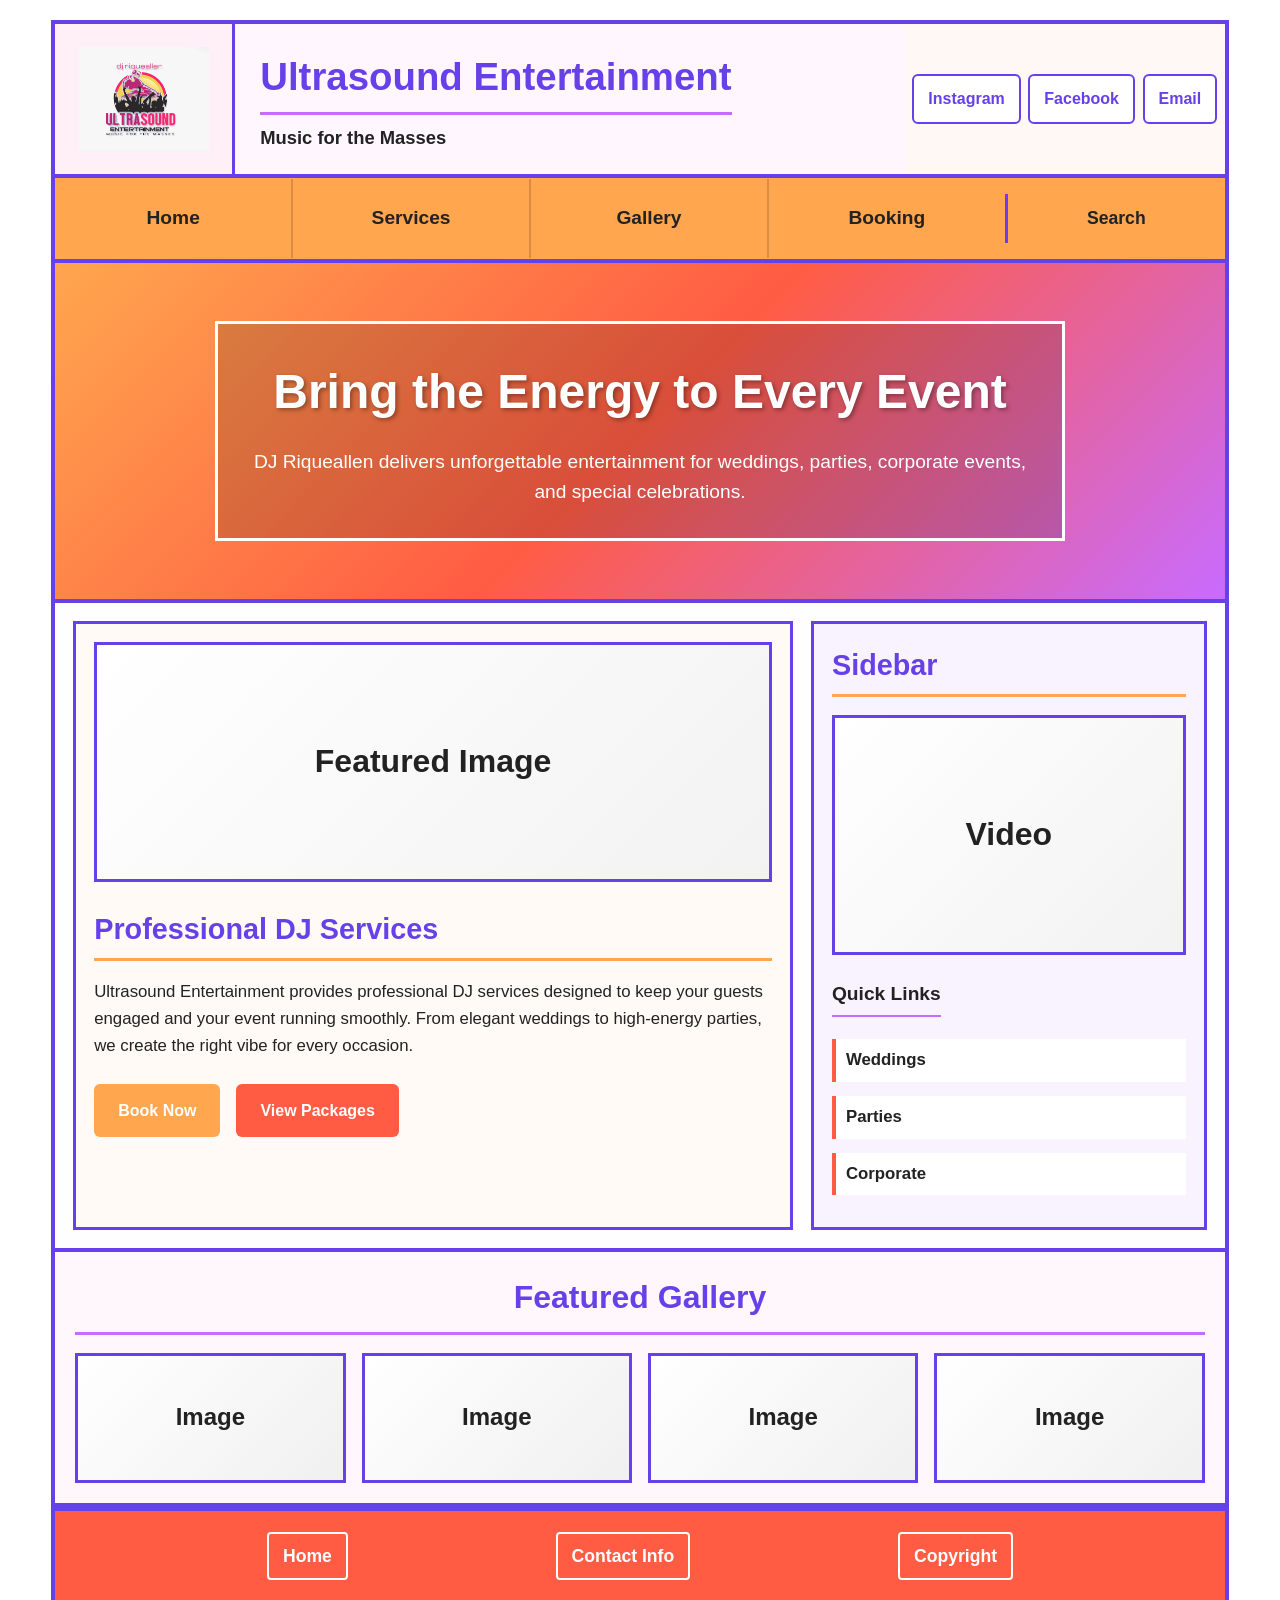
==== index.html @ 8b328f17 "Add files via upload" ====
<!DOCTYPE html>
<html lang="en">
<head>
    <meta charset="UTF-8">
    <meta name="viewport" content="width=device-width, initial-scale=1.0">
    <title>Ultrasound Entertainment</title>
    <link rel="stylesheet" href="style.css">
</head>
<body>
    <div id="wrapper">

        <header class="site-header">
            <div class="logo-area">
                <img src="logo.jpg" alt="Ultrasound Entertainment logo">
            </div>

            <div class="brand-area">
                <h1>Ultrasound Entertainment</h1>
                <p>Music for the Masses</p>
            </div>

            <div class="social-area">
                <a href="#">Instagram</a>
                <a href="#">Facebook</a>
                <a href="mailto:youremail@example.com">Email</a>
            </div>
        </header>

        <nav class="main-nav">
            <ul>
                <li><a href="#">Home</a></li>
                <li><a href="#">Services</a></li>
                <li><a href="#">Gallery</a></li>
                <li><a href="#">Booking</a></li>
            </ul>

            <div class="search-area">
                <span>Search</span>
            </div>
        </nav>

        <section class="hero">
            <div class="hero-overlay">
                <h2>Bring the Energy to Every Event</h2>
                <p>
                    DJ Riqueallen delivers unforgettable entertainment for weddings,
                    parties, corporate events, and special celebrations.
                </p>
            </div>
        </section>

        <div class="content-layout">
            <main class="main-content">
                <div class="content-image-box">
                    <span>Featured Image</span>
                </div>

                <h3>Professional DJ Services</h3>

                <p>
                    Ultrasound Entertainment provides professional DJ services designed
                    to keep your guests engaged and your event running smoothly.
                    From elegant weddings to high-energy parties, we create the right
                    vibe for every occasion.
                </p>

                <div class="button-row">
                    <a href="#" class="btn primary-btn">Book Now</a>
                    <a href="#" class="btn secondary-btn">View Packages</a>
                </div>
            </main>

            <aside class="sidebar">
                <h3>Sidebar</h3>

                <div class="video-box">
                    <span>Video</span>
                </div>

                <h4>Quick Links</h4>
                <ul>
                    <li><a href="#">Weddings</a></li>
                    <li><a href="#">Parties</a></li>
                    <li><a href="#">Corporate</a></li>
                </ul>
            </aside>
        </div>

        <section class="gallery-section">
            <h3>Featured Gallery</h3>

            <div class="gallery-grid">
                <div class="gallery-item">Image</div>
                <div class="gallery-item">Image</div>
                <div class="gallery-item">Image</div>
                <div class="gallery-item">Image</div>
            </div>
        </section>

        <footer class="site-footer">
            <a href="#">Home</a>
            <a href="#">Contact Info</a>
            <a href="#">Copyright</a>
        </footer>

    </div>
</body>
</html>
---- style.css ----
:root {
    --text: #6641e9;
    --background: #ffffff;
    --primary: #ffa64e;
    --secondary: #ff5c43;
    --accent: #c86bff;
    --dark: #222222;
    --light: #f8f8ff;
    --border: #6641e9;
}

* {
    box-sizing: border-box;
    margin: 0;
    padding: 0;
}

body {
    background-color: var(--background);
    color: var(--dark);
    font-family: Arial, Helvetica, sans-serif;
    line-height: 1.6;
}

#wrapper {
    width: 92%;
    max-width: 1200px;
    margin: 20px auto;
    border: 4px solid var(--border);
    background-color: var(--background);
}

/* HEADER */
.site-header {
    display: grid;
    grid-template-columns: 180px 1fr 320px;
    align-items: center;
    border-bottom: 4px solid var(--border);
    background-color: #fff7fd;
    min-height: 150px;
}

.logo-area {
    display: flex;
    justify-content: center;
    align-items: center;
    min-height: 150px;
    border-right: 3px solid var(--border);
    padding: 15px;
    background-color: #fff0f8;
}

.logo-area img {
    width: 130px;
    max-width: 100%;
    height: auto;
    object-fit: contain;
}

.brand-area {
    padding: 20px 25px;
}

.brand-area h1 {
    font-size: 2.4rem;
    color: var(--text);
    margin-bottom: 8px;
    border-bottom: 3px solid var(--accent);
    display: inline-block;
    padding-bottom: 4px;
}

.brand-area p {
    font-size: 1.15rem;
    color: var(--dark);
    font-weight: bold;
}

.social-area {
    display: flex;
    justify-content: space-evenly;
    align-items: center;
    min-height: 150px;
    background-color: #fff8f4;
}

.social-area a {
    text-decoration: none;
    color: var(--text);
    font-weight: bold;
    border: 2px solid var(--text);
    padding: 10px 14px;
    border-radius: 6px;
    background-color: white;
}

.social-area a:hover {
    background-color: var(--accent);
    color: white;
}

/* NAVIGATION */
.main-nav {
    display: grid;
    grid-template-columns: 1fr 220px;
    align-items: center;
    border-bottom: 4px solid var(--border);
    background-color: var(--primary);
    min-height: 85px;
}

.main-nav ul {
    list-style: none;
    display: flex;
    justify-content: space-evenly;
    align-items: center;
    height: 100%;
}

.main-nav li {
    flex: 1;
    text-align: center;
    border-right: 2px solid rgba(0, 0, 0, 0.15);
}

.main-nav li:last-child {
    border-right: none;
}

.main-nav a {
    display: block;
    text-decoration: none;
    color: var(--dark);
    font-size: 1.2rem;
    font-weight: bold;
    padding: 24px 10px;
}

.main-nav a:hover {
    background-color: var(--secondary);
    color: white;
}

.search-area {
    text-align: center;
    font-size: 1.1rem;
    font-weight: bold;
    color: var(--dark);
    border-left: 3px solid var(--border);
    padding: 10px;
}

/* HERO */
.hero {
    min-height: 340px;
    border-bottom: 4px solid var(--border);
    background: linear-gradient(135deg, var(--primary), var(--secondary), var(--accent));
    display: flex;
    justify-content: center;
    align-items: center;
    padding: 30px;
}

.hero-overlay {
    width: 100%;
    max-width: 850px;
    text-align: center;
    color: white;
    padding: 30px;
    border: 3px solid white;
    background-color: rgba(0, 0, 0, 0.15);
}

.hero-overlay h2 {
    font-size: 3rem;
    margin-bottom: 16px;
    text-shadow: 2px 2px 4px rgba(0, 0, 0, 0.35);
}

.hero-overlay p {
    font-size: 1.2rem;
}

/* MAIN + SIDEBAR */
.content-layout {
    display: grid;
    grid-template-columns: 2fr 1.1fr;
    gap: 18px;
    padding: 18px;
    border-bottom: 4px solid var(--border);
    background-color: #fffefe;
}

.main-content,
.sidebar {
    border: 3px solid var(--border);
    padding: 18px;
    background-color: white;
}

.main-content {
    background-color: #fffaf5;
}

.sidebar {
    background-color: #f9f3ff;
}

.main-content h3,
.sidebar h3 {
    font-size: 1.8rem;
    margin-bottom: 18px;
    color: var(--text);
    border-bottom: 3px solid var(--primary);
    padding-bottom: 6px;
}

.content-image-box,
.video-box {
    border: 3px solid var(--border);
    height: 240px;
    display: flex;
    justify-content: center;
    align-items: center;
    margin-bottom: 24px;
    font-size: 2rem;
    font-weight: bold;
    color: var(--dark);
    background: linear-gradient(135deg, #fff, #f2f2f2);
}

.main-content p {
    font-size: 1.05rem;
    color: var(--dark);
    margin-bottom: 24px;
}

.button-row {
    display: flex;
    gap: 16px;
    flex-wrap: wrap;
}

.btn {
    text-decoration: none;
    padding: 12px 22px;
    font-weight: bold;
    border-radius: 6px;
    color: white;
    border: 2px solid transparent;
}

.primary-btn {
    background-color: var(--primary);
}

.secondary-btn {
    background-color: var(--secondary);
}

.btn:hover {
    border-color: var(--dark);
    opacity: 0.95;
}

.sidebar h4 {
    font-size: 1.2rem;
    margin-bottom: 12px;
    color: var(--dark);
    border-bottom: 2px solid var(--accent);
    padding-bottom: 5px;
    display: inline-block;
}

.sidebar ul {
    list-style: none;
    margin-top: 10px;
}

.sidebar li {
    margin-bottom: 14px;
    padding: 8px 10px;
    border-left: 4px solid var(--secondary);
    background-color: white;
}

.sidebar a {
    text-decoration: none;
    color: var(--dark);
    font-size: 1.05rem;
    font-weight: bold;
}

/* GALLERY */
.gallery-section {
    padding: 20px;
    border-bottom: 4px solid var(--border);
    background-color: #fff7fb;
}

.gallery-section h3 {
    text-align: center;
    font-size: 2rem;
    margin-bottom: 18px;
    color: var(--text);
    border-bottom: 3px solid var(--accent);
    display: inline-block;
    width: 100%;
    padding-bottom: 8px;
}

.gallery-grid {
    display: grid;
    grid-template-columns: repeat(4, 1fr);
    gap: 16px;
}

.gallery-item {
    border: 3px solid var(--border);
    min-height: 130px;
    display: flex;
    justify-content: center;
    align-items: center;
    font-size: 1.5rem;
    font-weight: bold;
    color: var(--dark);
    background: linear-gradient(135deg, #ffffff, #f0f0f0);
}

/* FOOTER */
.site-footer {
    display: flex;
    justify-content: space-evenly;
    align-items: center;
    min-height: 95px;
    flex-wrap: wrap;
    gap: 12px;
    padding: 16px;
    background-color: var(--secondary);
    border-top: 4px solid var(--border);
}

.site-footer a {
    text-decoration: none;
    color: white;
    font-weight: bold;
    font-size: 1.1rem;
    padding: 8px 14px;
    border: 2px solid white;
    border-radius: 4px;
}

.site-footer a:hover {
    background-color: white;
    color: var(--secondary);
}

/* TABLET */
@media (max-width: 900px) {
    .site-header {
        grid-template-columns: 1fr;
        text-align: center;
    }

    .logo-area {
        border-right: none;
        border-bottom: 3px solid var(--border);
    }

    .social-area {
        min-height: auto;
        padding: 14px;
        flex-wrap: wrap;
        gap: 10px;
    }

    .main-nav {
        grid-template-columns: 1fr;
    }

    .main-nav ul {
        flex-direction: column;
    }

    .main-nav li {
        border-right: none;
        border-bottom: 1px solid rgba(0, 0, 0, 0.15);
        width: 100%;
    }

    .search-area {
        border-left: none;
        border-top: 3px solid var(--border);
    }

    .content-layout {
        grid-template-columns: 1fr;
    }

    .gallery-grid {
        grid-template-columns: repeat(2, 1fr);
    }
}

/* PHONE */
@media (max-width: 600px) {
    .brand-area h1 {
        font-size: 1.8rem;
    }

    .hero-overlay h2 {
        font-size: 2rem;
    }

    .hero-overlay p {
        font-size: 1rem;
    }

    .gallery-grid {
        grid-template-columns: 1fr;
    }

    .site-footer {
        flex-direction: column;
    }
}
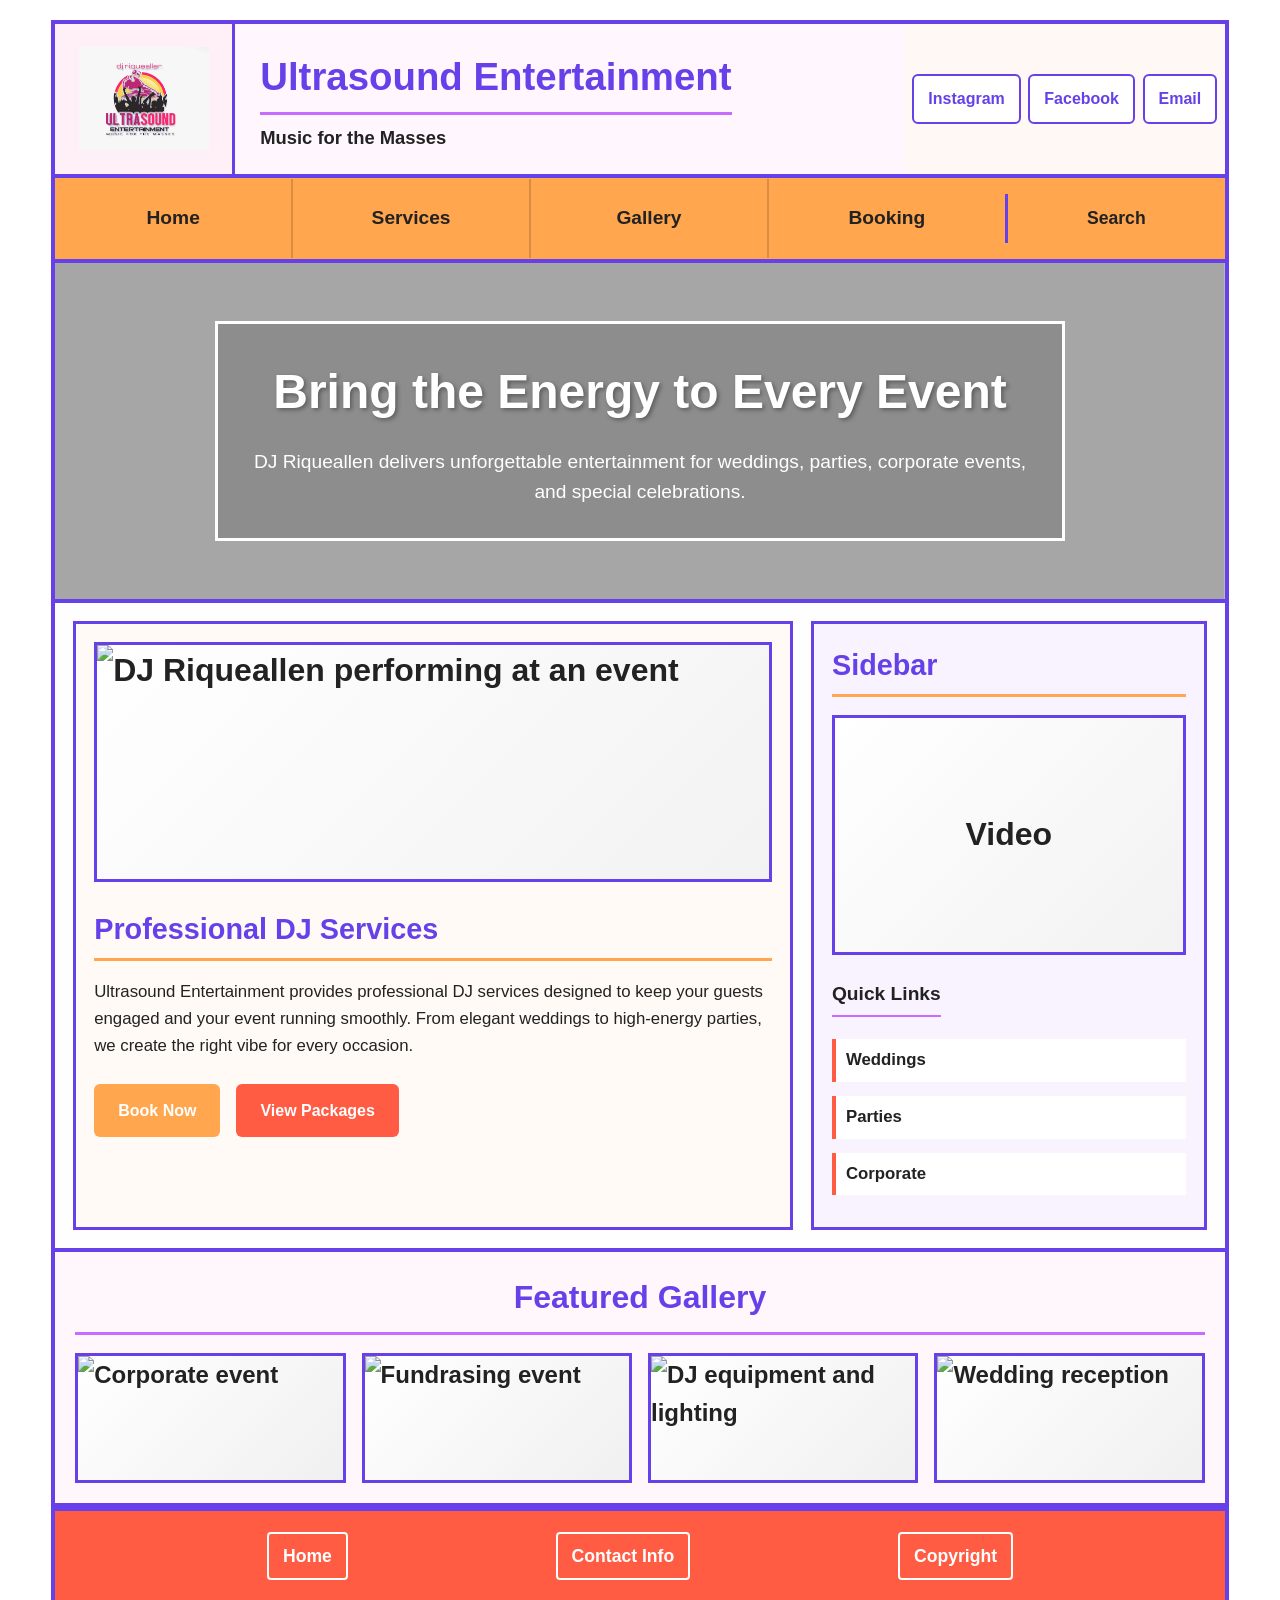
==== commit 8d4fa6fc: "Update website pages and CSS" ====
--- a/index.html
+++ b/index.html
@@ -1,11 +1,13 @@
 <!DOCTYPE html>
 <html lang="en">
+
 <head>
     <meta charset="UTF-8">
     <meta name="viewport" content="width=device-width, initial-scale=1.0">
     <title>Ultrasound Entertainment</title>
     <link rel="stylesheet" href="style.css">
 </head>
+
 <body>
     <div id="wrapper">
 
@@ -28,10 +30,10 @@
 
         <nav class="main-nav">
             <ul>
-                <li><a href="#">Home</a></li>
-                <li><a href="#">Services</a></li>
-                <li><a href="#">Gallery</a></li>
-                <li><a href="#">Booking</a></li>
+                <li><a href="index.html">Home</a></li>
+                <li><a href="services.html">Services</a></li>
+                <li><a href="gallery.html">Gallery</a></li>
+                <li><a href="booking.html">Booking</a></li>
             </ul>
 
             <div class="search-area">
@@ -52,7 +54,7 @@
         <div class="content-layout">
             <main class="main-content">
                 <div class="content-image-box">
-                    <span>Featured Image</span>
+                    <img src="images/dj3.jpg" alt="DJ Riqueallen performing at an event">
                 </div>
 
                 <h3>Professional DJ Services</h3>
@@ -65,8 +67,8 @@
                 </p>
 
                 <div class="button-row">
-                    <a href="#" class="btn primary-btn">Book Now</a>
-                    <a href="#" class="btn secondary-btn">View Packages</a>
+                    <a href="booking.html" class="btn primary-btn">Book Now</a>
+                    <a href="services.html" class="btn secondary-btn">View Packages</a>
                 </div>
             </main>
 
@@ -90,10 +92,18 @@
             <h3>Featured Gallery</h3>
 
             <div class="gallery-grid">
-                <div class="gallery-item">Image</div>
-                <div class="gallery-item">Image</div>
-                <div class="gallery-item">Image</div>
-                <div class="gallery-item">Image</div>
+                <div class="gallery-item">
+                    <img src="images/thecave.jpg" alt="Corporate event">
+                </div>
+                <div class="gallery-item">
+                    <img src="images/fundraiser1.JPG" alt="Fundrasing event">
+                </div>
+                <div class="gallery-item">
+                    <img src="images/setup.jpg" alt="DJ equipment and lighting">
+                </div>
+                <div class="gallery-item">
+                    <img src="images/wedding1.JPG" alt="Wedding reception">
+                </div>
             </div>
         </section>
 
@@ -105,4 +115,5 @@
 
     </div>
 </body>
+
 </html>
--- a/style.css
+++ b/style.css
@@ -154,7 +154,10 @@
 .hero {
     min-height: 340px;
     border-bottom: 4px solid var(--border);
-    background: linear-gradient(135deg, var(--primary), var(--secondary), var(--accent));
+    background-image: linear-gradient(rgba(0, 0, 0, 0.35), rgba(0, 0, 0, 0.35)), url("images/hero.jpg");
+    background-size: cover;
+    background-position: center;
+    background-repeat: no-repeat;
     display: flex;
     justify-content: center;
     align-items: center;
@@ -423,4 +426,173 @@
     .site-footer {
         flex-direction: column;
     }
+}
+
+/* INNER PAGES */
+.page-hero {
+    min-height: 220px;
+    border-bottom: 4px solid var(--border);
+    background: linear-gradient(135deg, var(--primary), var(--secondary), var(--accent));
+    color: white;
+    text-align: center;
+    padding: 50px 25px;
+}
+
+.page-hero h2 {
+    font-size: 2.7rem;
+    margin-bottom: 12px;
+    text-shadow: 2px 2px 4px rgba(0, 0, 0, 0.35);
+}
+
+.page-hero p {
+    font-size: 1.15rem;
+}
+
+.page-content {
+    padding: 24px;
+    background-color: #fffaf5;
+    border-bottom: 4px solid var(--border);
+}
+
+.intro-section {
+    border: 3px solid var(--border);
+    background-color: white;
+    padding: 20px;
+    margin-bottom: 22px;
+}
+
+.intro-section h3,
+.package-section h3 {
+    color: var(--text);
+    font-size: 1.8rem;
+    border-bottom: 3px solid var(--primary);
+    padding-bottom: 6px;
+    margin-bottom: 14px;
+}
+
+.services-grid {
+    display: grid;
+    grid-template-columns: repeat(3, 1fr);
+    gap: 18px;
+    margin-bottom: 24px;
+}
+
+.service-card {
+    border: 3px solid var(--border);
+    background-color: #f9f3ff;
+    padding: 20px;
+}
+
+.service-card h3 {
+    color: var(--text);
+    margin-bottom: 10px;
+    border-bottom: 2px solid var(--accent);
+    padding-bottom: 5px;
+}
+
+.package-section {
+    border: 3px solid var(--border);
+    background-color: white;
+    padding: 20px;
+    margin-bottom: 24px;
+}
+
+/* SERVICES TABLE */
+table {
+    width: 100%;
+    border-collapse: collapse;
+    margin-top: 12px;
+}
+
+th {
+    background-color: var(--primary);
+    color: var(--dark);
+}
+
+th,
+td {
+    border: 2px solid var(--border);
+    padding: 12px;
+    text-align: left;
+}
+
+tr:nth-of-type(even) {
+    background-color: #f9f3ff;
+}
+
+/* BOOKING FORM */
+.booking-form {
+    display: grid;
+    grid-template-columns: 180px 1fr;
+    gap: 16px;
+    border: 3px solid var(--border);
+    background-color: white;
+    padding: 24px;
+    max-width: 800px;
+}
+
+.booking-form label {
+    font-weight: bold;
+    color: var(--text);
+}
+
+.booking-form input,
+.booking-form select,
+.booking-form textarea {
+    padding: 10px;
+    border: 2px solid var(--border);
+    font-size: 1rem;
+    font-family: Arial, Helvetica, sans-serif;
+}
+
+.booking-form input[type="submit"] {
+    grid-column: 2;
+    width: 170px;
+    background-color: var(--secondary);
+    color: white;
+    font-weight: bold;
+    border: 2px solid var(--secondary);
+    cursor: pointer;
+}
+
+.booking-form input[type="submit"]:hover {
+    background-color: var(--accent);
+    border-color: var(--accent);
+}
+
+/* INNER PAGE RESPONSIVE */
+@media (max-width: 900px) {
+    .services-grid {
+        grid-template-columns: 1fr;
+    }
+
+    .booking-form {
+        grid-template-columns: 1fr;
+    }
+
+    .booking-form input[type="submit"] {
+        grid-column: 1;
+    }
+}
+
+@media (max-width: 600px) {
+    .page-hero h2 {
+        font-size: 2rem;
+    }
+
+    table {
+        font-size: 0.9rem;
+    }
+
+    th,
+    td {
+        padding: 8px;
+    }
+}
+
+.content-image-box img,
+.gallery-item img {
+    width: 100%;
+    height: 100%;
+    object-fit: cover;
 }
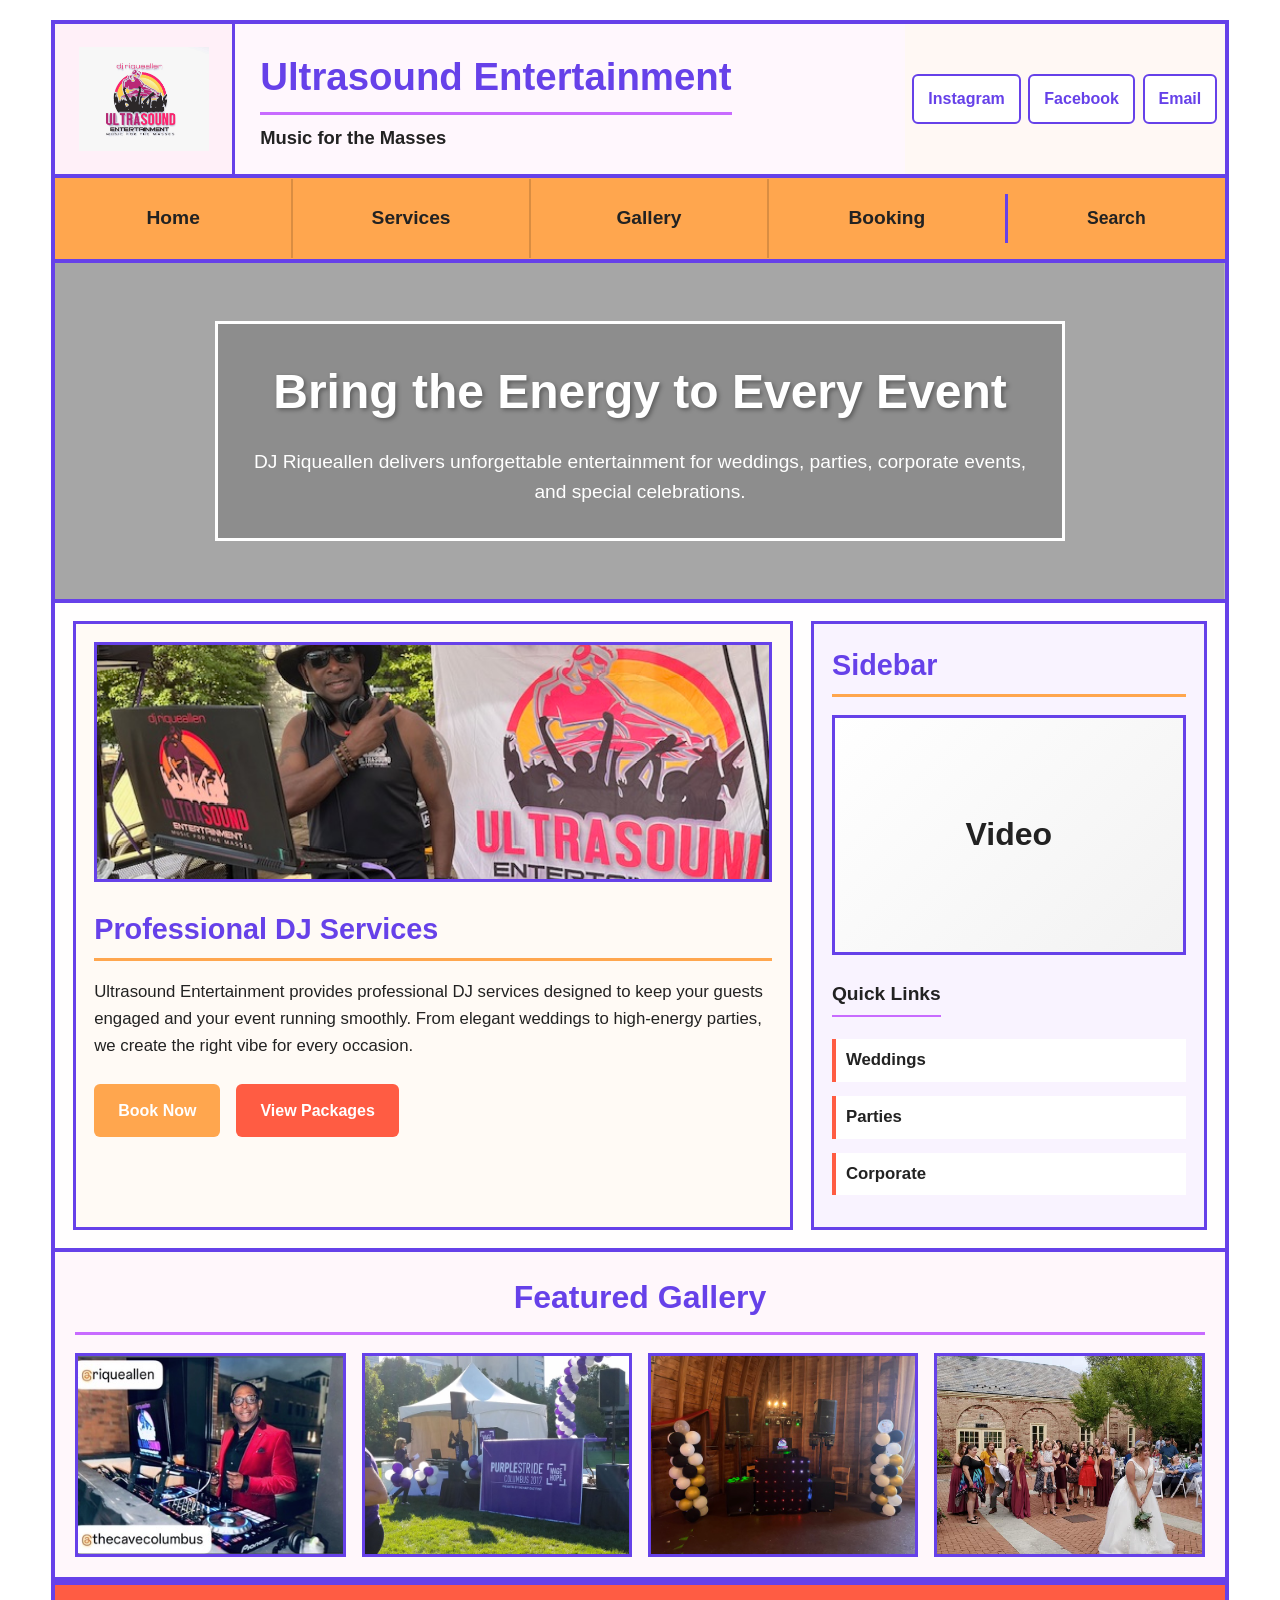
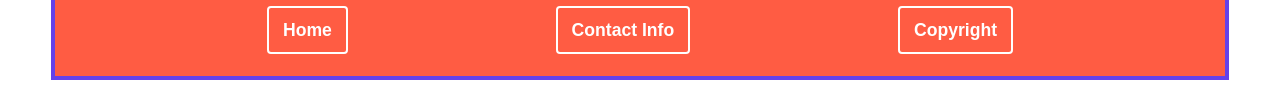
==== commit 9846cb44: "Update image sources to remove 'images/' prefix" ====
--- a/index.html
+++ b/index.html
@@ -54,7 +54,7 @@
         <div class="content-layout">
             <main class="main-content">
                 <div class="content-image-box">
-                    <img src="images/dj3.jpg" alt="DJ Riqueallen performing at an event">
+                    <img src="dj3.jpg" alt="DJ Riqueallen performing at an event">
                 </div>
 
                 <h3>Professional DJ Services</h3>
@@ -93,16 +93,16 @@
 
             <div class="gallery-grid">
                 <div class="gallery-item">
-                    <img src="images/thecave.jpg" alt="Corporate event">
+                    <img src="thecave.jpg" alt="Corporate event">
                 </div>
                 <div class="gallery-item">
-                    <img src="images/fundraiser1.JPG" alt="Fundrasing event">
+                    <img src="fundraiser1.jpg" alt="Fundrasing event">
                 </div>
                 <div class="gallery-item">
-                    <img src="images/setup.jpg" alt="DJ equipment and lighting">
+                    <img src="setup.jpg" alt="DJ equipment and lighting">
                 </div>
                 <div class="gallery-item">
-                    <img src="images/wedding1.JPG" alt="Wedding reception">
+                    <img src="wedding1.jpg" alt="Wedding reception">
                 </div>
             </div>
         </section>
@@ -116,4 +116,4 @@
     </div>
 </body>
 
-</html>+</html>
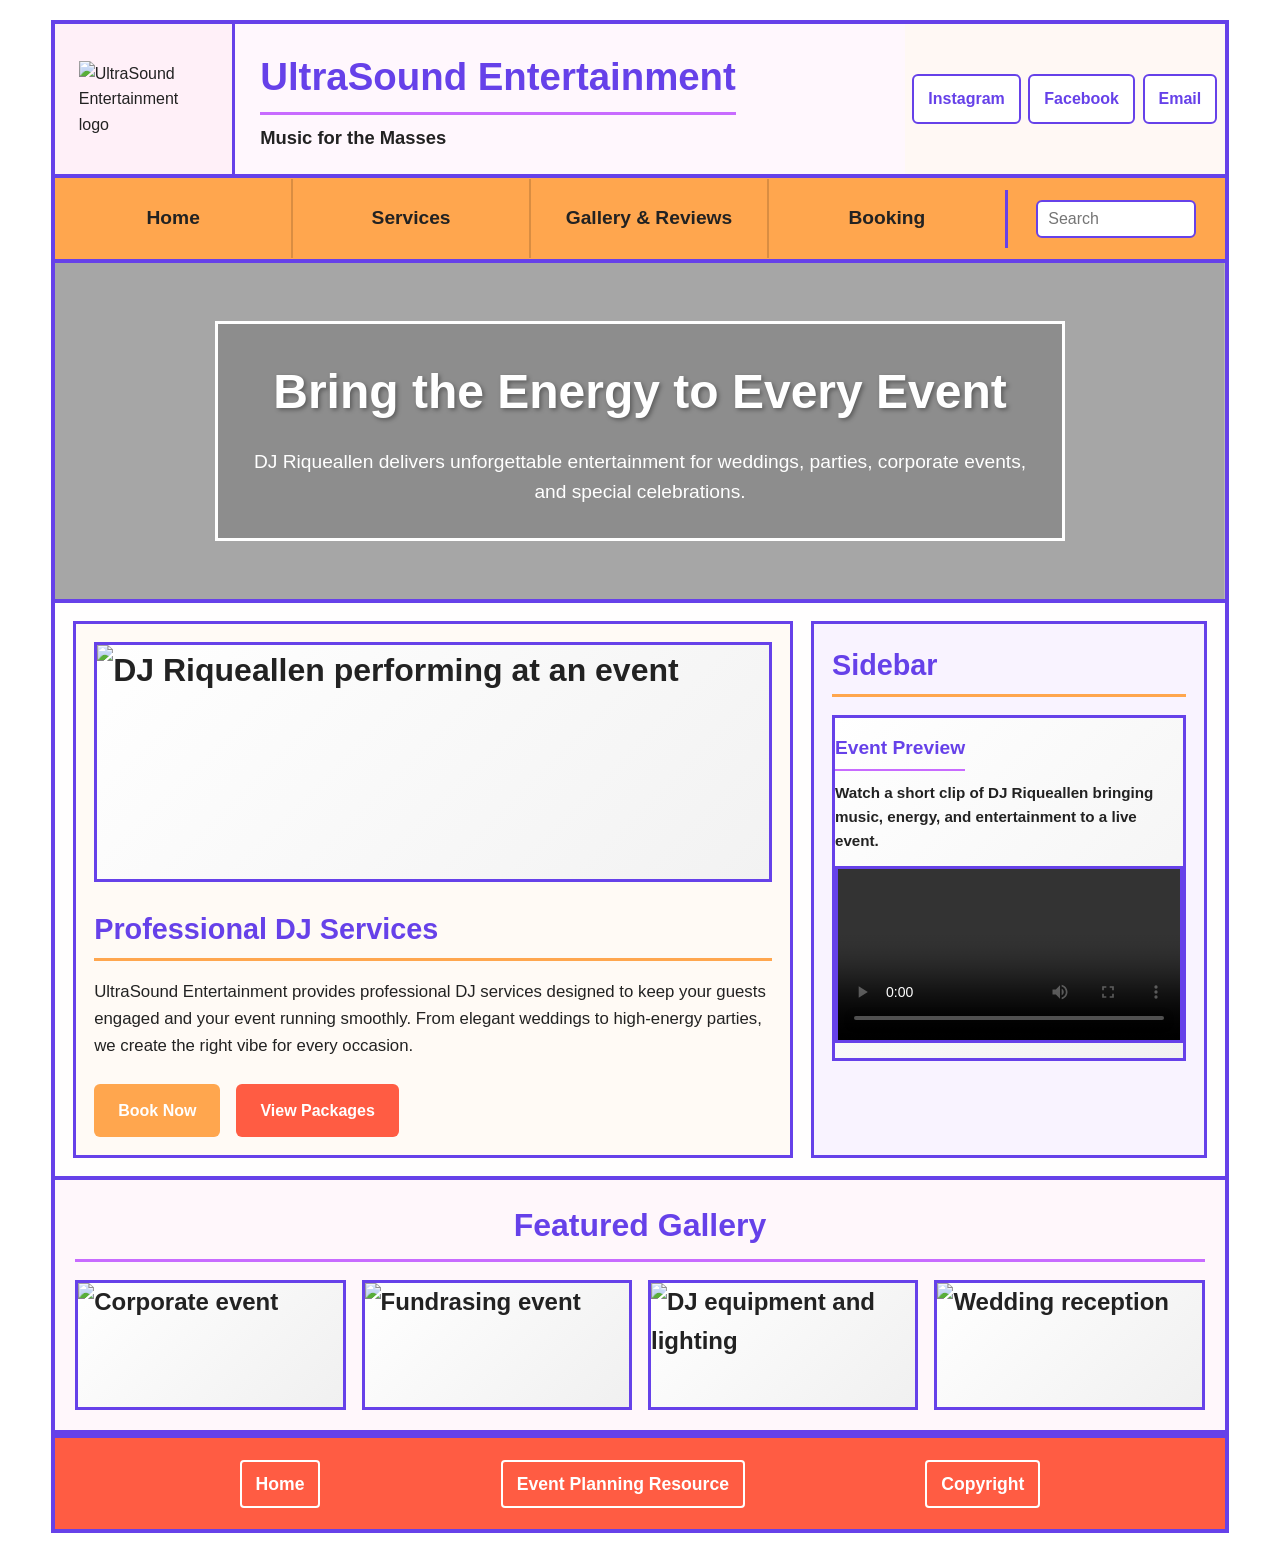
==== commit e0e2d381: "Add updated files and media file" ====
--- a/index.html
+++ b/index.html
@@ -4,7 +4,7 @@
 <head>
     <meta charset="UTF-8">
     <meta name="viewport" content="width=device-width, initial-scale=1.0">
-    <title>Ultrasound Entertainment</title>
+    <title>UltraSound Entertainment</title>
     <link rel="stylesheet" href="style.css">
 </head>
 
@@ -13,11 +13,11 @@
 
         <header class="site-header">
             <div class="logo-area">
-                <img src="logo.jpg" alt="Ultrasound Entertainment logo">
+                <img src="images/logo.jpg" alt="UltraSound Entertainment logo">
             </div>
 
             <div class="brand-area">
-                <h1>Ultrasound Entertainment</h1>
+                <h1>UltraSound Entertainment</h1>
                 <p>Music for the Masses</p>
             </div>
 
@@ -32,13 +32,14 @@
             <ul>
                 <li><a href="index.html">Home</a></li>
                 <li><a href="services.html">Services</a></li>
-                <li><a href="gallery.html">Gallery</a></li>
+                <li><a href="gallery.html">Gallery & Reviews</a></li>
                 <li><a href="booking.html">Booking</a></li>
             </ul>
 
-            <div class="search-area">
-                <span>Search</span>
-            </div>
+            <form class="search-area" action="#">
+                <label for="site-search" class="visually-hidden">Search</label>
+                <input type="search" id="site-search" name="site-search" placeholder="Search">
+            </form>
         </nav>
 
         <section class="hero">
@@ -54,13 +55,13 @@
         <div class="content-layout">
             <main class="main-content">
                 <div class="content-image-box">
-                    <img src="dj3.jpg" alt="DJ Riqueallen performing at an event">
+                    <img src="images/dj3.jpg" alt="DJ Riqueallen performing at an event">
                 </div>
 
                 <h3>Professional DJ Services</h3>
 
                 <p>
-                    Ultrasound Entertainment provides professional DJ services designed
+                    UltraSound Entertainment provides professional DJ services designed
                     to keep your guests engaged and your event running smoothly.
                     From elegant weddings to high-energy parties, we create the right
                     vibe for every occasion.
@@ -76,15 +77,18 @@
                 <h3>Sidebar</h3>
 
                 <div class="video-box">
-                    <span>Video</span>
+                    <div class="video-content">
+                        <h4>Event Preview</h4>
+                        <p>Watch a short clip of DJ Riqueallen bringing music, energy, and entertainment to a live
+                            event.</p>
+
+                        <video controls width="100%">
+                            <source src="Images/dj-video.mp4.mov" type="video/mp4">
+                            Your browser does not support the video tag.
+                        </video>
+                    </div>
                 </div>
 
-                <h4>Quick Links</h4>
-                <ul>
-                    <li><a href="#">Weddings</a></li>
-                    <li><a href="#">Parties</a></li>
-                    <li><a href="#">Corporate</a></li>
-                </ul>
             </aside>
         </div>
 
@@ -93,27 +97,27 @@
 
             <div class="gallery-grid">
                 <div class="gallery-item">
-                    <img src="thecave.jpg" alt="Corporate event">
+                    <img src="images/thecave.jpg" alt="Corporate event">
                 </div>
                 <div class="gallery-item">
-                    <img src="fundraiser1.jpg" alt="Fundrasing event">
+                    <img src="images/fundraiser1.jpg" alt="Fundrasing event">
                 </div>
                 <div class="gallery-item">
-                    <img src="setup.jpg" alt="DJ equipment and lighting">
+                    <img src="images/setup.jpg" alt="DJ equipment and lighting">
                 </div>
                 <div class="gallery-item">
-                    <img src="wedding1.jpg" alt="Wedding reception">
+                    <img src="images/wedding1.jpg" alt="Wedding reception">
                 </div>
             </div>
         </section>
 
         <footer class="site-footer">
-            <a href="#">Home</a>
-            <a href="#">Contact Info</a>
+            <a href="index.html">Home</a>
+            <a href="https://www.theknot.com/" target="_blank">Event Planning Resource</a>
             <a href="#">Copyright</a>
         </footer>
 
     </div>
 </body>
 
-</html>
+</html>
--- a/style.css
+++ b/style.css
@@ -595,4 +595,169 @@
     width: 100%;
     height: 100%;
     object-fit: cover;
+}
+
+.video-box video {
+    width: 100%;
+    height: 100%;
+    object-fit: cover;
+}
+
+/* VIDEO SECTION */
+.video-section {
+    padding: 24px;
+    border-bottom: 4px solid var(--border);
+    background-color: #f9f3ff;
+    text-align: center;
+}
+
+.video-section h3 {
+    font-size: 2rem;
+    color: var(--text);
+    border-bottom: 3px solid var(--primary);
+    display: inline-block;
+    padding-bottom: 6px;
+    margin-bottom: 14px;
+}
+
+.video-section p {
+    max-width: 750px;
+    margin: 0 auto 20px auto;
+    color: var(--dark);
+}
+
+.video-section video {
+    max-width: 100%;
+    border: 4px solid var(--border);
+    background-color: #000000;
+}
+
+/* GALLERY & REVIEWS PAGE */
+.photo-gallery {
+    display: grid;
+    grid-template-columns: repeat(5, 1fr);
+    gap: 14px;
+    margin-bottom: 28px;
+}
+
+.photo-gallery img {
+    width: 100%;
+    height: 160px;
+    object-fit: cover;
+    border: 3px solid var(--border);
+    background-color: white;
+}
+
+.reviews-section {
+    border: 3px solid var(--border);
+    background-color: #fff7fb;
+    padding: 22px;
+}
+
+.reviews-section h3 {
+    font-size: 2rem;
+    color: var(--text);
+    border-bottom: 3px solid var(--accent);
+    padding-bottom: 6px;
+    margin-bottom: 18px;
+    text-align: center;
+}
+
+.review-card {
+    background-color: white;
+    border-left: 6px solid var(--secondary);
+    border-top: 2px solid var(--border);
+    border-right: 2px solid var(--border);
+    border-bottom: 2px solid var(--border);
+    padding: 18px;
+    margin-bottom: 16px;
+}
+
+.review-card p {
+    font-style: italic;
+    margin-bottom: 10px;
+}
+
+.review-card h4 {
+    color: var(--text);
+}
+
+/* RESPONSIVE GALLERY */
+@media (max-width: 900px) {
+    .photo-gallery {
+        grid-template-columns: repeat(2, 1fr);
+    }
+}
+
+@media (max-width: 600px) {
+    .photo-gallery {
+        grid-template-columns: 1fr;
+    }
+
+    .photo-gallery img {
+        height: 220px;
+    }
+}
+
+.video-box {
+    height: auto;
+    align-items: stretch;
+}
+
+.video-content {
+    width: 100%;
+}
+
+.video-content h4 {
+    color: var(--text);
+    border-bottom: 2px solid var(--accent);
+    padding-bottom: 5px;
+    margin-bottom: 10px;
+}
+
+.video-content p {
+    font-size: 0.95rem;
+    margin-bottom: 12px;
+}
+
+.video-content video {
+    width: 100%;
+    border: 3px solid var(--border);
+    background-color: #000000;
+}
+
+.video-box {
+    height: auto;
+}
+
+.video-box video {
+    width: 100%;
+    height: auto;
+}
+
+.search-area {
+    display: flex;
+    justify-content: center;
+    align-items: center;
+    border-left: 3px solid var(--border);
+    padding: 10px;
+}
+
+.search-area input {
+    width: 100%;
+    max-width: 160px;
+    padding: 8px 10px;
+    border: 2px solid var(--border);
+    border-radius: 6px;
+    font-size: 1rem;
+    font-family: Arial, Helvetica, sans-serif;
+}
+
+.search-area input:focus {
+    outline: 3px solid var(--accent);
+}
+
+.visually-hidden {
+    position: absolute;
+    left: -9999px;
 }
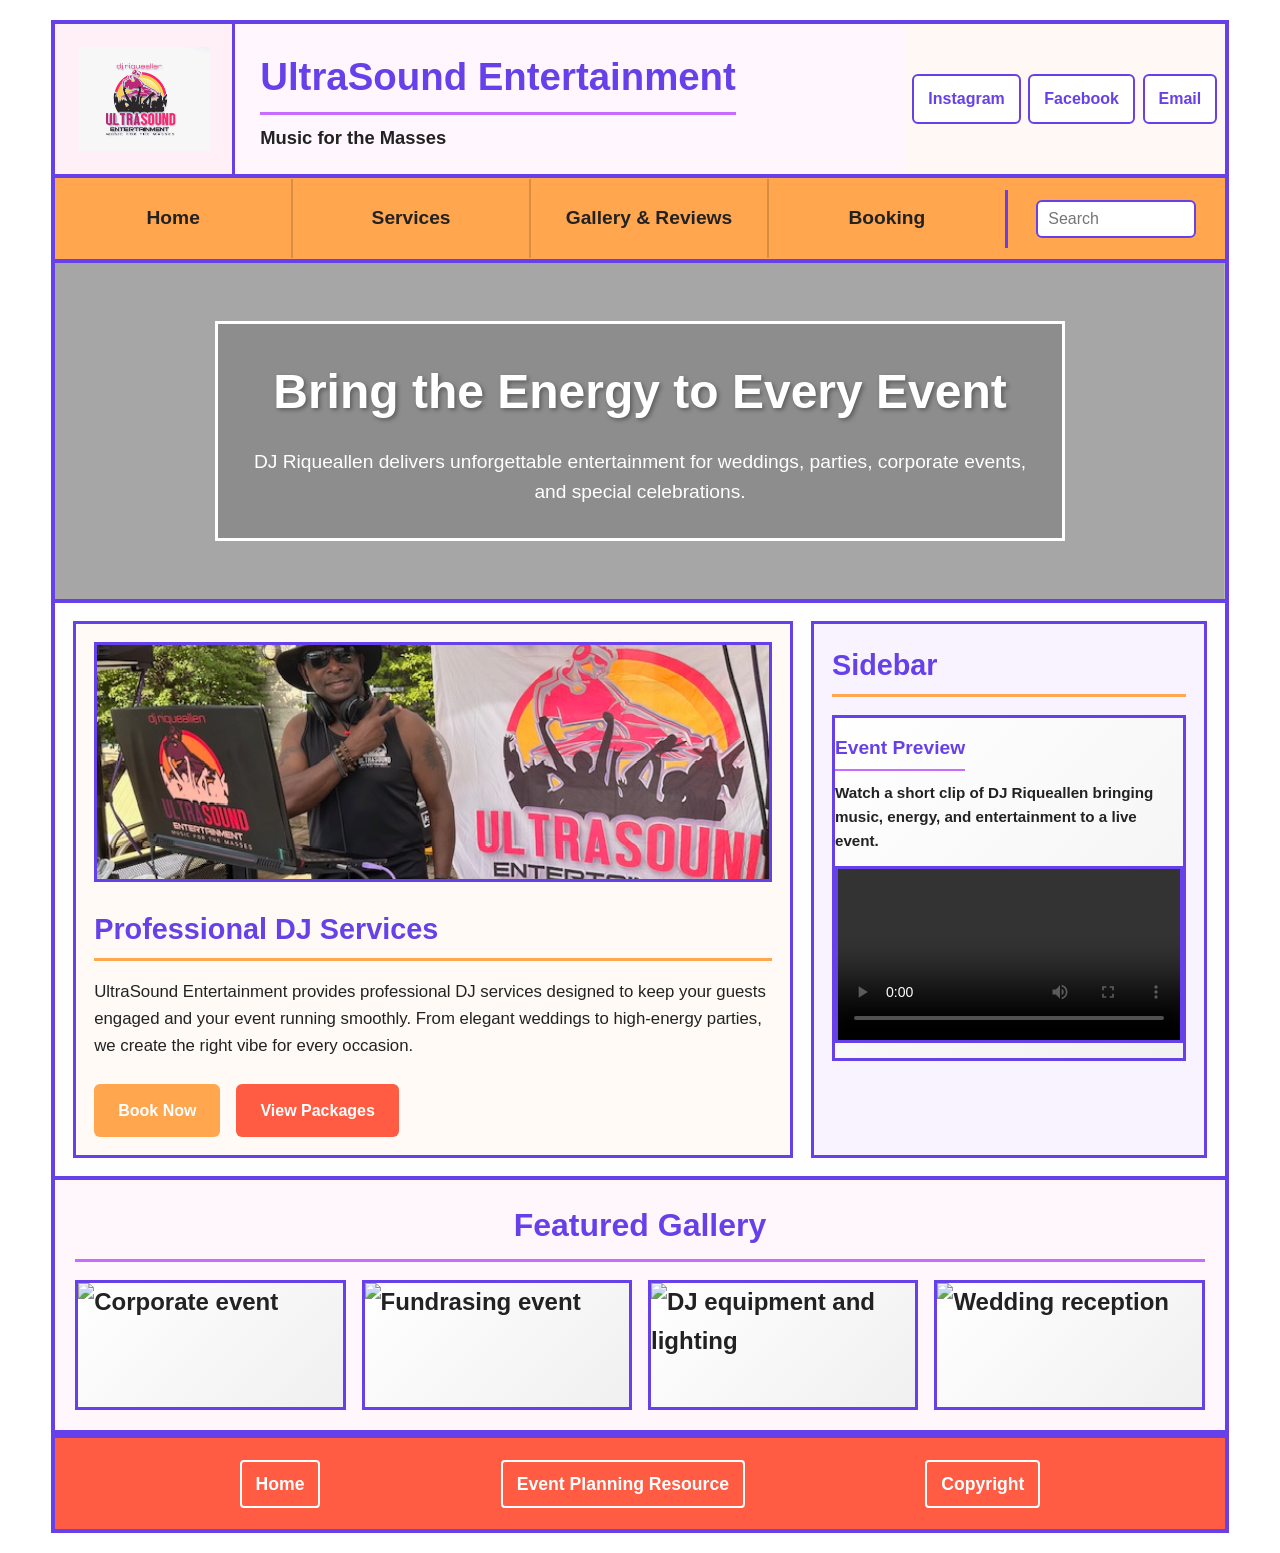
==== commit 9ff251ba: "Update image and video source paths in index.html" ====
--- a/index.html
+++ b/index.html
@@ -13,7 +13,7 @@
 
         <header class="site-header">
             <div class="logo-area">
-                <img src="images/logo.jpg" alt="UltraSound Entertainment logo">
+                <img src="logo.jpg" alt="UltraSound Entertainment logo">
             </div>
 
             <div class="brand-area">
@@ -55,7 +55,7 @@
         <div class="content-layout">
             <main class="main-content">
                 <div class="content-image-box">
-                    <img src="images/dj3.jpg" alt="DJ Riqueallen performing at an event">
+                    <img src="dj3.jpg" alt="DJ Riqueallen performing at an event">
                 </div>
 
                 <h3>Professional DJ Services</h3>
@@ -83,7 +83,7 @@
                             event.</p>
 
                         <video controls width="100%">
-                            <source src="Images/dj-video.mp4.mov" type="video/mp4">
+                            <source src="dj-video.mp4" type="video/mp4">
                             Your browser does not support the video tag.
                         </video>
                     </div>
@@ -120,4 +120,4 @@
     </div>
 </body>
 
-</html>+</html>
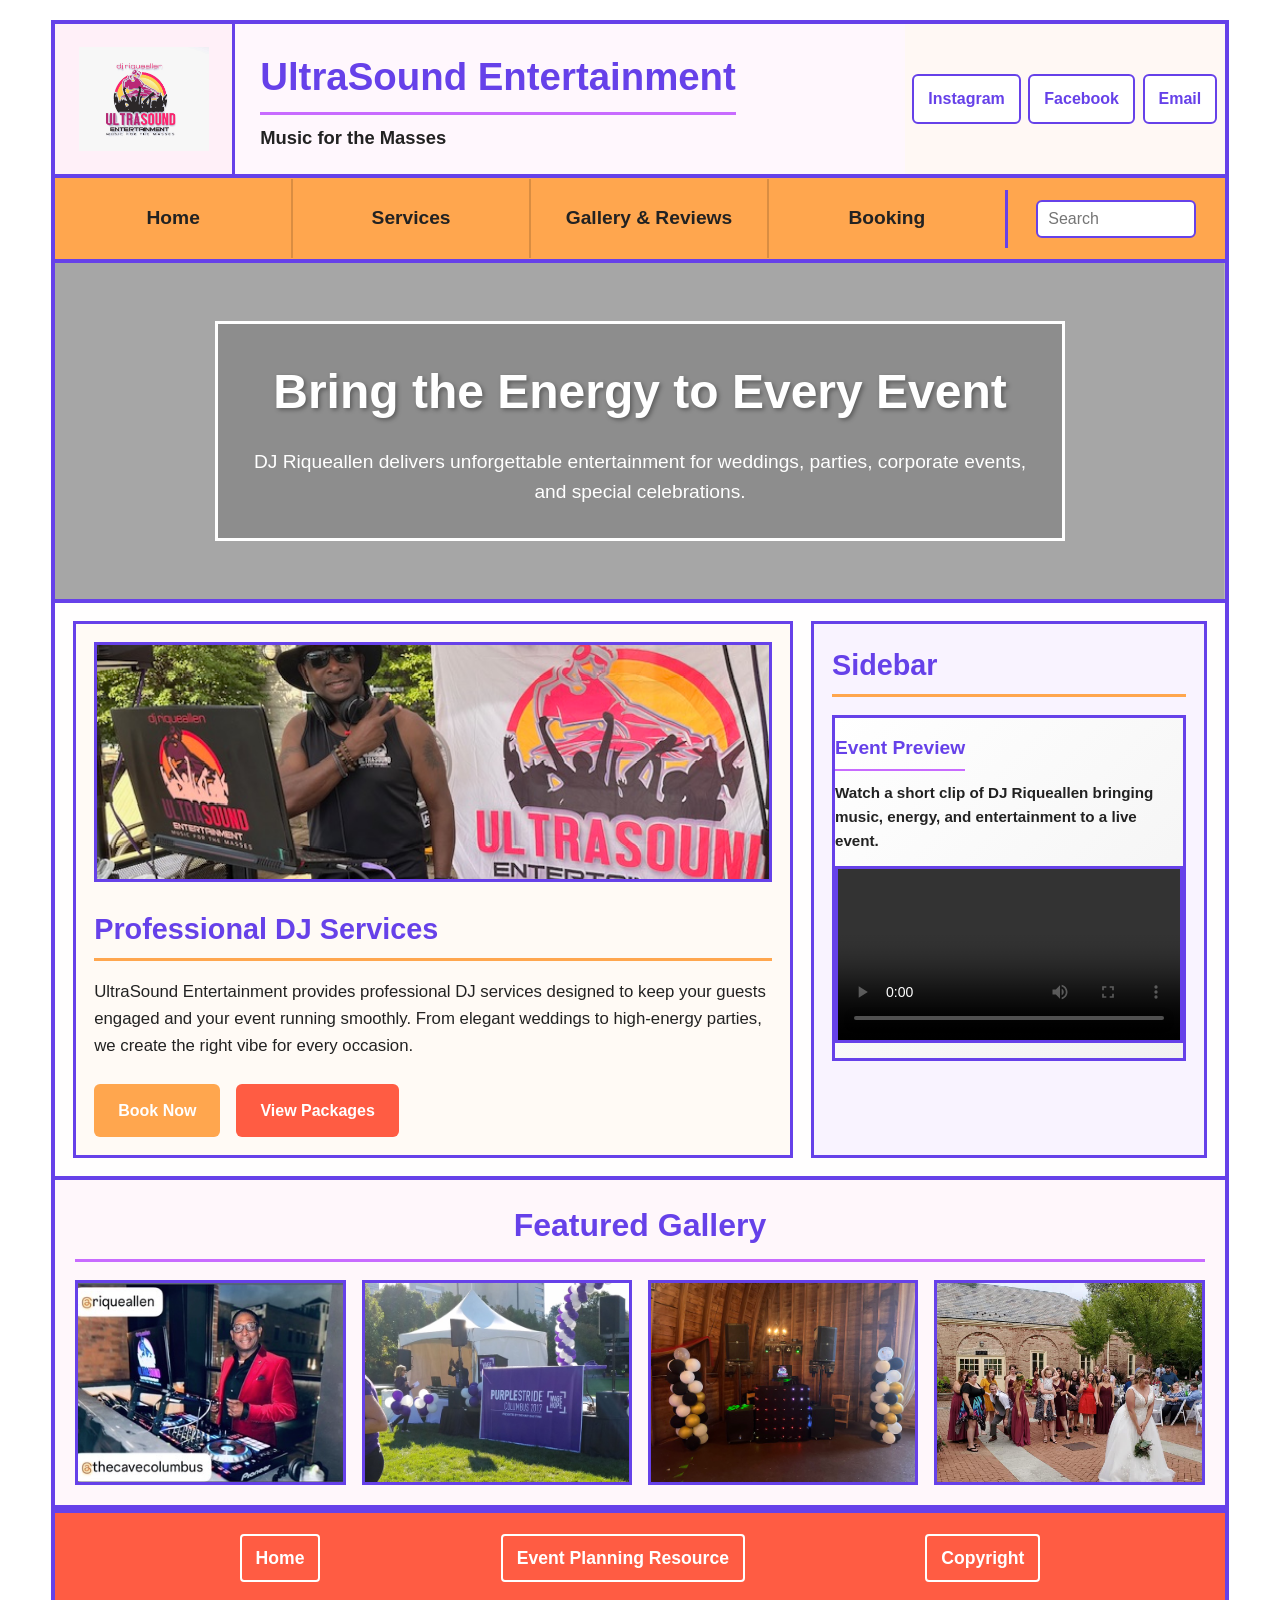
==== commit fa7b9eee: "Update image sources in gallery section" ====
--- a/index.html
+++ b/index.html
@@ -97,16 +97,16 @@
 
             <div class="gallery-grid">
                 <div class="gallery-item">
-                    <img src="images/thecave.jpg" alt="Corporate event">
+                    <img src="thecave.jpg" alt="Corporate event">
                 </div>
                 <div class="gallery-item">
-                    <img src="images/fundraiser1.jpg" alt="Fundrasing event">
+                    <img src="fundraiser1.jpg" alt="Fundrasing event">
                 </div>
                 <div class="gallery-item">
-                    <img src="images/setup.jpg" alt="DJ equipment and lighting">
+                    <img src="setup.jpg" alt="DJ equipment and lighting">
                 </div>
                 <div class="gallery-item">
-                    <img src="images/wedding1.jpg" alt="Wedding reception">
+                    <img src="wedding1.jpg" alt="Wedding reception">
                 </div>
             </div>
         </section>
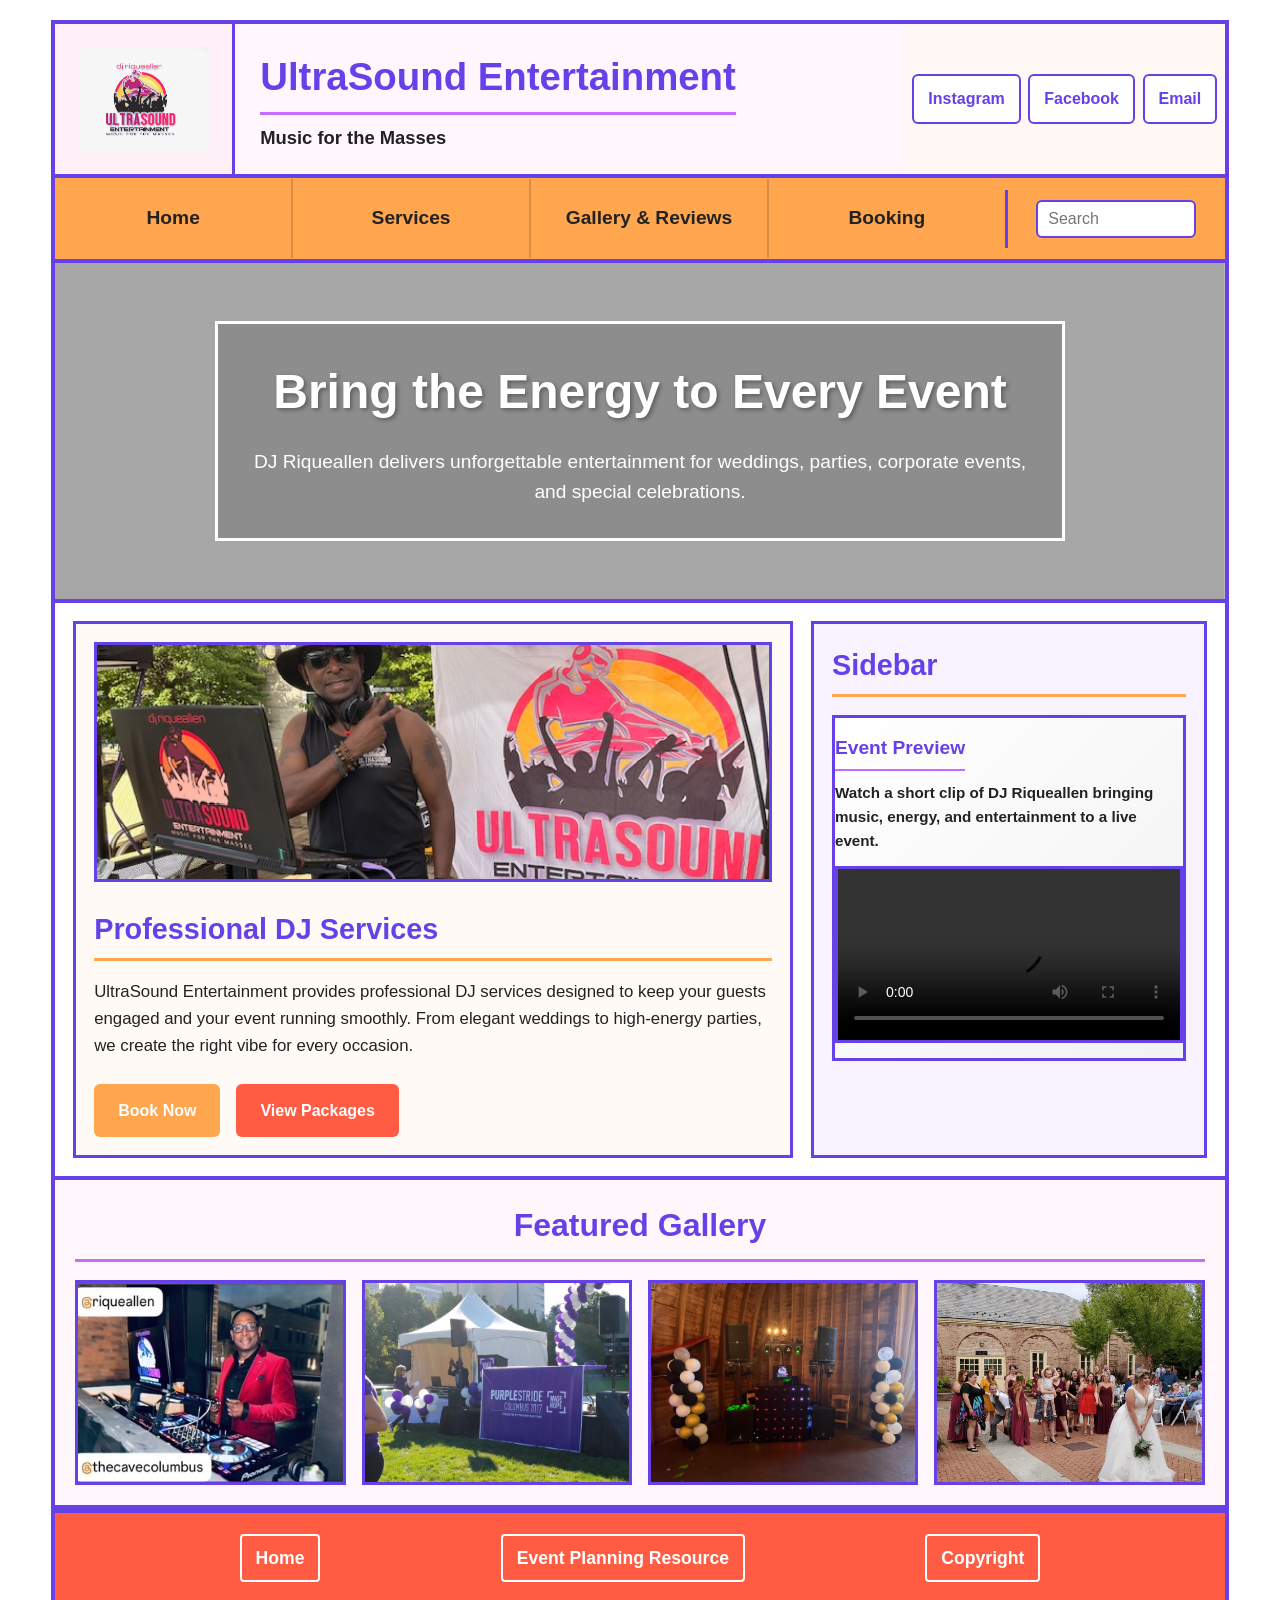
==== commit 5d810124: "Remove fallback message for video tag Removed fallback text for unsupported video tag." ====
--- a/index.html
+++ b/index.html
@@ -84,7 +84,6 @@
 
                         <video controls width="100%">
                             <source src="dj-video.mp4" type="video/mp4">
-                            Your browser does not support the video tag.
                         </video>
                     </div>
                 </div>
